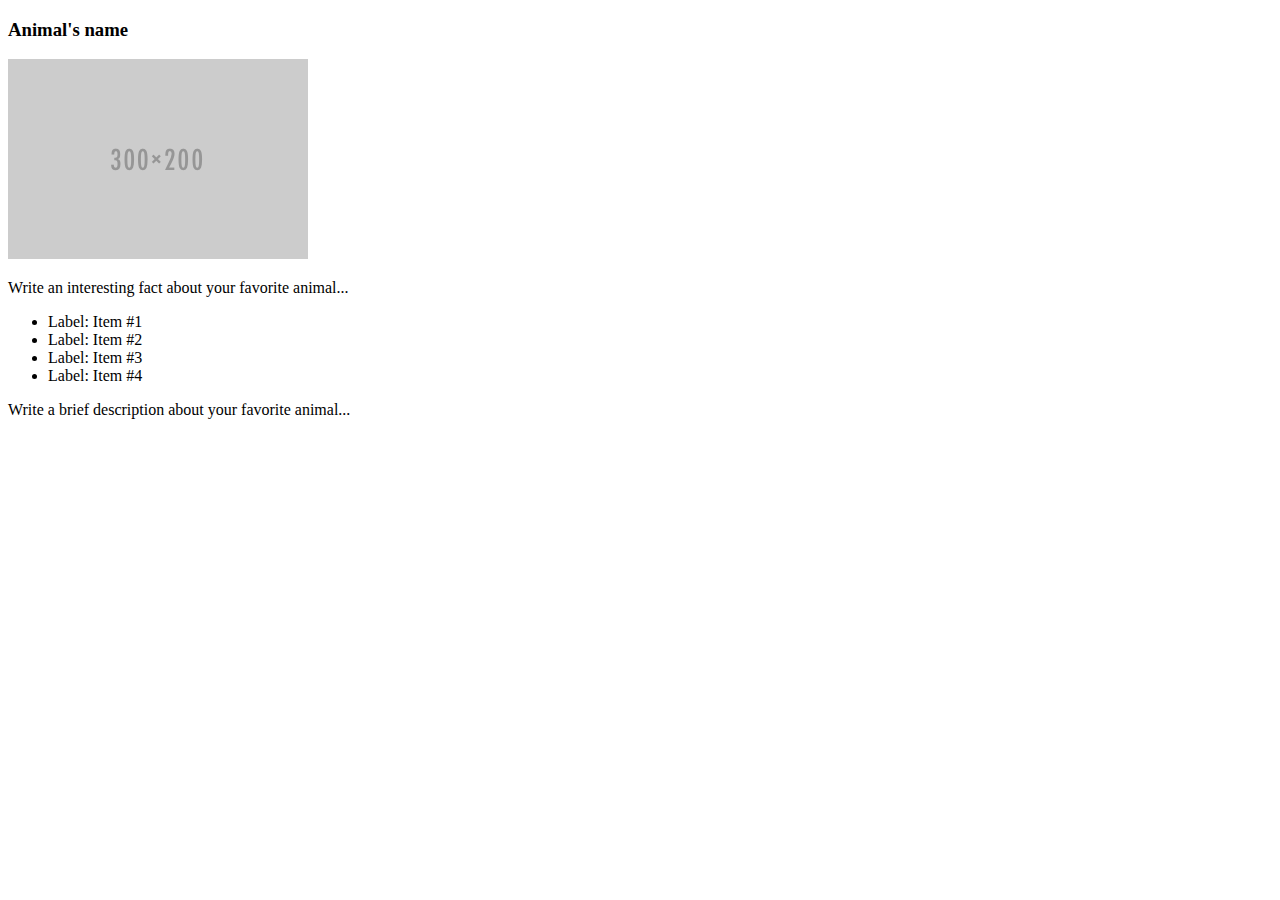
==== fend-animal-trading-cards-master/card.html @ f02a8d1b "start part2 CSS partice" ====
<!DOCTYPE html>
<html>
<head>
	<meta charset="utf-8">
	<title>Animal Trading Cards</title>
</head>
<body>
	<div>
		<!-- your favorite animal's name goes here -->
		<h3>Animal's name</h3>
		<!-- your favorite animal's image goes here -->
		<img src="placeholder.png" alt="name-of-your-animal">
		<div>
			<!-- your favorite animal's interesting fact goes here -->
			<p>Write an interesting fact about your favorite animal...</p>
			<ul>
				<!-- your favorite animal's list items go here -->
				<li><span>Label</span>: Item #1</li>
				<li><span>Label</span>: Item #2</li>
				<li><span>Label</span>: Item #3</li>
				<li><span>Label</span>: Item #4</li>
			</ul>
			<!-- your favorite animal's description goes here -->
			<p>Write a brief description about your favorite animal...</p>
		</div>
	</div>
</body>
</html>
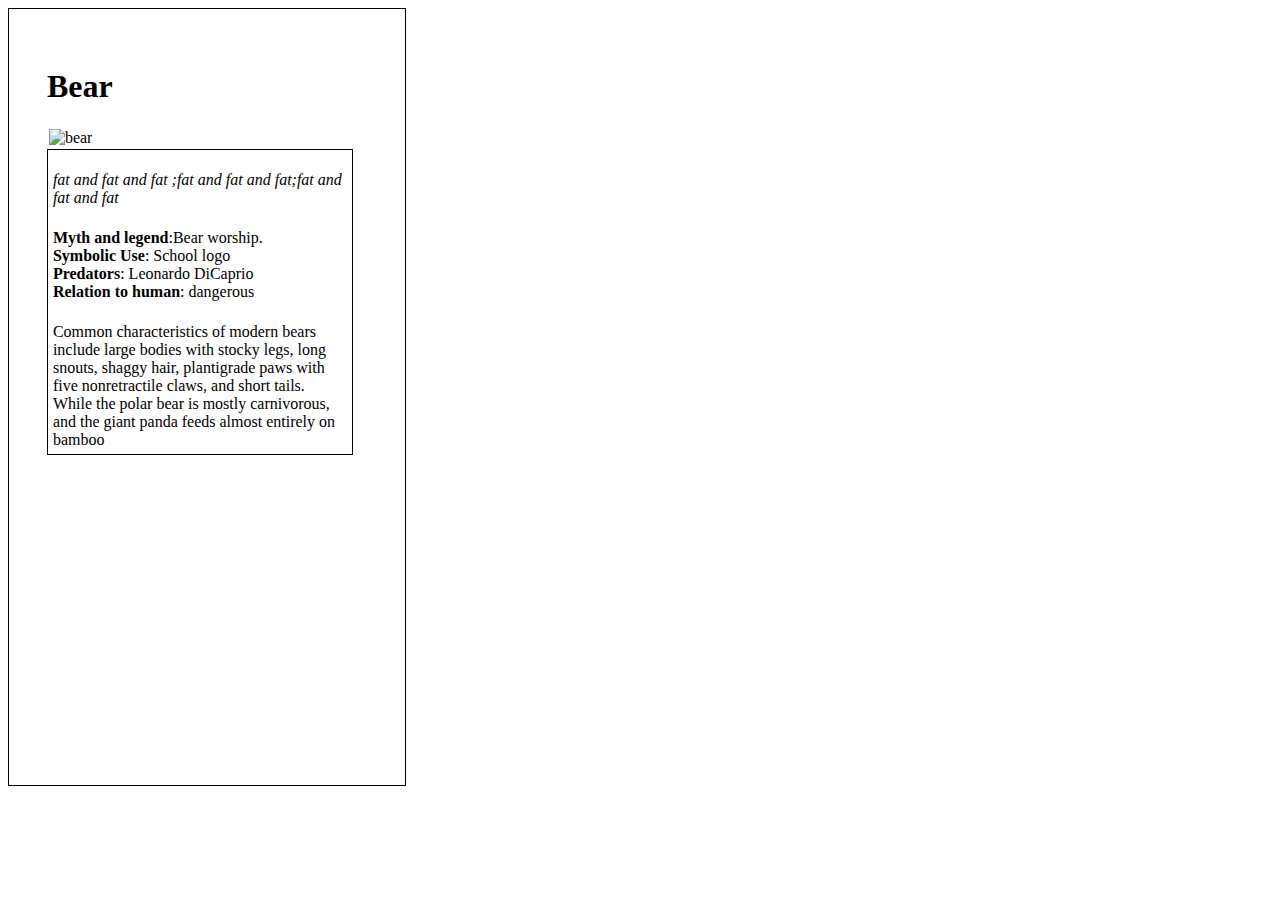
==== commit a027b7de: "finish CSS project" ====
--- a/fend-animal-trading-cards-master/card.html
+++ b/fend-animal-trading-cards-master/card.html
@@ -3,26 +3,27 @@
 <head>
 	<meta charset="utf-8">
 	<title>Animal Trading Cards</title>
+	<link href="styles.css" rel="stylesheet">
 </head>
 <body>
-	<div>
+	<div class = "frame1">
 		<!-- your favorite animal's name goes here -->
-		<h3>Animal's name</h3>
+		<h1> Bear </h1>
 		<!-- your favorite animal's image goes here -->
-		<img src="placeholder.png" alt="name-of-your-animal">
-		<div>
+		<img src="http://weknowyourdreams.com/images/bear/bear-05.jpg" alt="bear" >
+		<div class = "frame2">
 			<!-- your favorite animal's interesting fact goes here -->
-			<p>Write an interesting fact about your favorite animal...</p>
-			<ul>
+			<p class="fun_fact"> fat and fat and fat ;fat and fat and fat;fat and fat and fat</p>
+			<ul class="four_list">
 				<!-- your favorite animal's list items go here -->
-				<li><span>Label</span>: Item #1</li>
-				<li><span>Label</span>: Item #2</li>
-				<li><span>Label</span>: Item #3</li>
-				<li><span>Label</span>: Item #4</li>
+				<li><span>Myth and legend</span>:Bear worship. </li>
+				<li><span>Symbolic Use</span>: School logo</li>
+				<li><span>Predators</span>: Leonardo DiCaprio </li>
+				<li><span>Relation to human</span>: dangerous </li>
 			</ul>
 			<!-- your favorite animal's description goes here -->
-			<p>Write a brief description about your favorite animal...</p>
+			<p class = "description">Common characteristics of modern bears include large bodies with stocky legs, long snouts, shaggy hair, plantigrade paws with five nonretractile claws, and short tails. While the polar bear is mostly carnivorous, and the giant panda feeds almost entirely on bamboo </p>
 		</div>
 	</div>
 </body>
-</html>+</html>
--- a/fend-animal-trading-cards-master/styles.css
+++ b/fend-animal-trading-cards-master/styles.css
@@ -0,0 +1,46 @@
+/* add your CSS here */
+
+
+
+
+
+img{
+  width  :300px;
+  height :300px;
+  padding: 2px;
+}
+span {
+  font-weight: bold;
+}
+
+ul {
+  list-style-type: none;
+}
+
+.frame1 {
+  border: 1px solid black;
+  padding: 3%;
+  width:320px;
+  height:700px;
+}
+
+
+
+
+.frame2 {
+  width:300px;
+  height:300px;
+  border: 1px solid black;
+  padding: 2px;
+}
+
+.fun_fact {
+    font-style: italic;
+    padding: 1%;
+}
+.four_list{
+    padding: 1%;
+}
+.description{
+    padding: 1%;
+}
